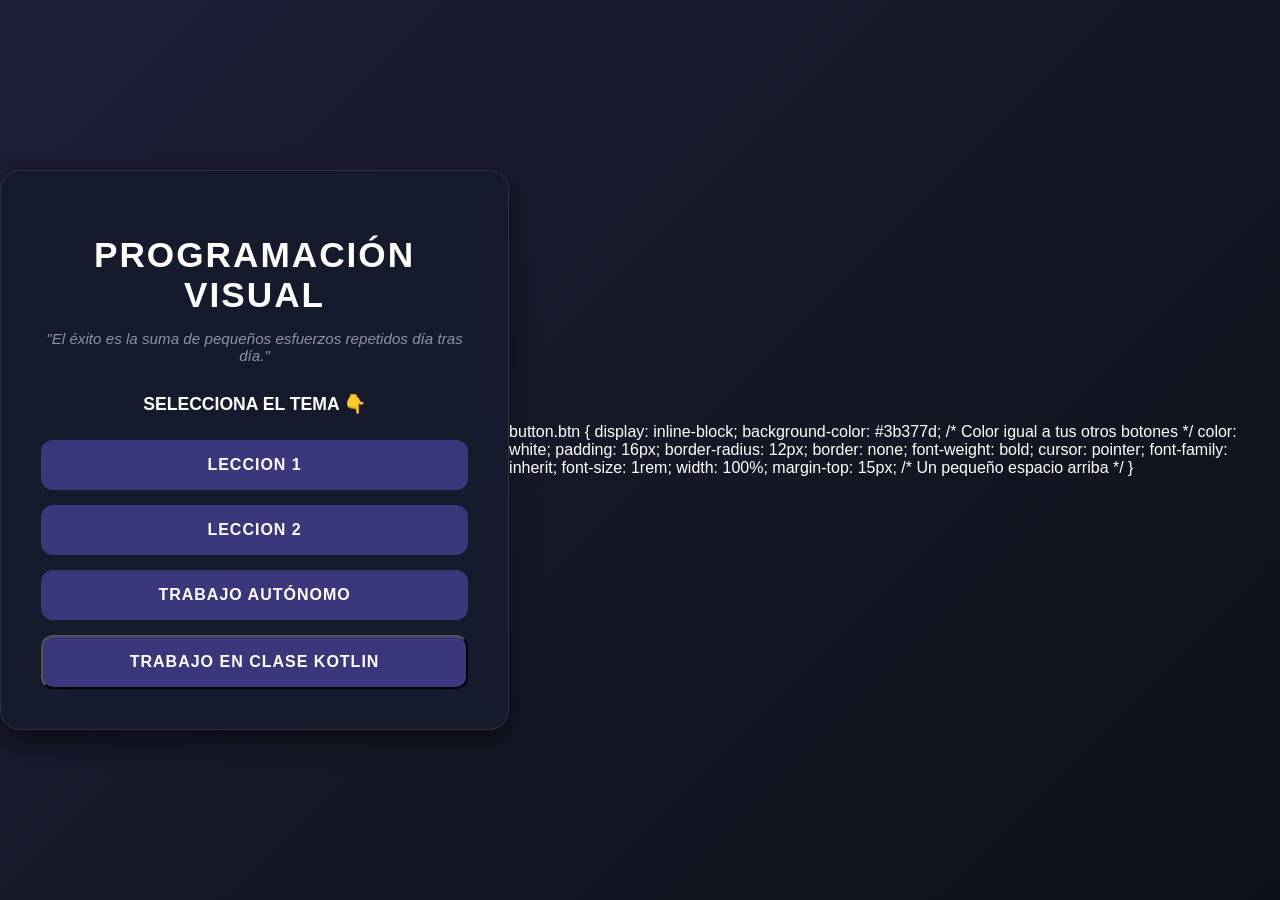
==== index.html @ c344bdc7 "Add files via upload" ====
<!DOCTYPE html>
<html lang="es">
<head>
    <meta charset="UTF-8">
    <meta name="viewport" content="width=device-width, initial-scale=1.0">
    <title>Mis Deberes - Programación</title>
    <link rel="stylesheet" href="style.css">
</head>
<body>

    <div class="contenedor">
        <h1>PROGRAMACIÓN VISUAL</h1>
        <p class="subtitulo">"El éxito es la suma de pequeños esfuerzos repetidos día tras día."</p>
        
        <h3>SELECCIONA EL TEMA 👇</h3>

        <div class="botones">
            <a href="#" class="btn">LECCION 1</a>
            <a href="#" class="btn">LECCION 2</a>
            <a href="#" class="btn">TRABAJO AUTÓNOMO</a>
           <button onclick="toggleVideo()" class="btn">TRABAJO EN CLASE KOTLIN</button>


    <div id="seccion-video" style="display:none; margin-top: 20px; text-align: center;">
        <h1 style="color: white;">EJERCICIO EN CLASE</h1>
        <p style="color: white;">Objetivo: Realizar en la app que muestre en pantalla si el numero ingreso es Par o Impar</p>
        <div class="contenedor-video-oscuro">
            <iframe src="https://drive.google.com/file/d/1_Mo4QXqkfGAyLNnIct-szaxW21ad29H1/preview" 
                    width="700" height="400" frameborder="0" allowfullscreen></iframe>
        </div>
    </div>
        </div>
    </div>
	<script>
function toggleVideo() {
    var seccion = document.getElementById("seccion-video");
    if (seccion.style.display === "none") {
        seccion.style.display = "block";
    } else {
        seccion.style.display = "none";
    }
}
</script>

</body>
</html>

button.btn {
    display: inline-block;
    background-color: #3b377d; /* Color igual a tus otros botones */
    color: white;
    padding: 16px;
    border-radius: 12px;
    border: none;
    font-weight: bold;
    cursor: pointer;
    font-family: inherit;
    font-size: 1rem;
    width: 100%;
    margin-top: 15px; /* Un pequeño espacio arriba */
}
---- style.css ----
/* Configuración del fondo degradado azul */
body {
    margin: 0;
    padding: 0;
    font-family: 'Arial', sans-serif;
    background: linear-gradient(135deg, #1e1e38, #0d1117);
    height: 100vh;
    display: flex;
    justify-content: center;
    align-items: center;
    color: white;
}

/* El cuadro oscuro del centro */
.contenedor {
    background-color: rgba(22, 28, 45, 0.95);
    padding: 40px;
    border-radius: 20px;
    text-align: center;
    box-shadow: 0px 10px 25px rgba(0,0,0,0.5);
    max-width: 600px;
    width: 90%;
    border: 1px solid rgba(255, 255, 255, 0.1);
}

h1 {
    font-size: 2.2rem;
    letter-spacing: 2px;
    margin-bottom: 10px;
    font-weight: bold;
}

.subtitulo {
    font-style: italic;
    color: #8b949e;
    font-size: 0.95rem;
    margin-bottom: 30px;
}

h3 {
    color: #fff;
    margin-bottom: 25px;
    font-size: 1.1rem;
}

/* Diseño de la lista de botones */
.botones {
    display: flex;
    flex-direction: column;
    gap: 15px;
}

/* Estilo de cada botón */
.btn {
    background-color: #3b377d;
    color: white;
    text-decoration: none;
    padding: 16px;
    font-weight: bold;
    border-radius: 12px;
    transition: all 0.3s ease;
    font-size: 1rem;
    letter-spacing: 1px;
}

/* Efecto cuando pasas el mouse por encima del botón */
.btn:hover {
    background-color: #4c479e;
    transform: translateY(-2px);
}
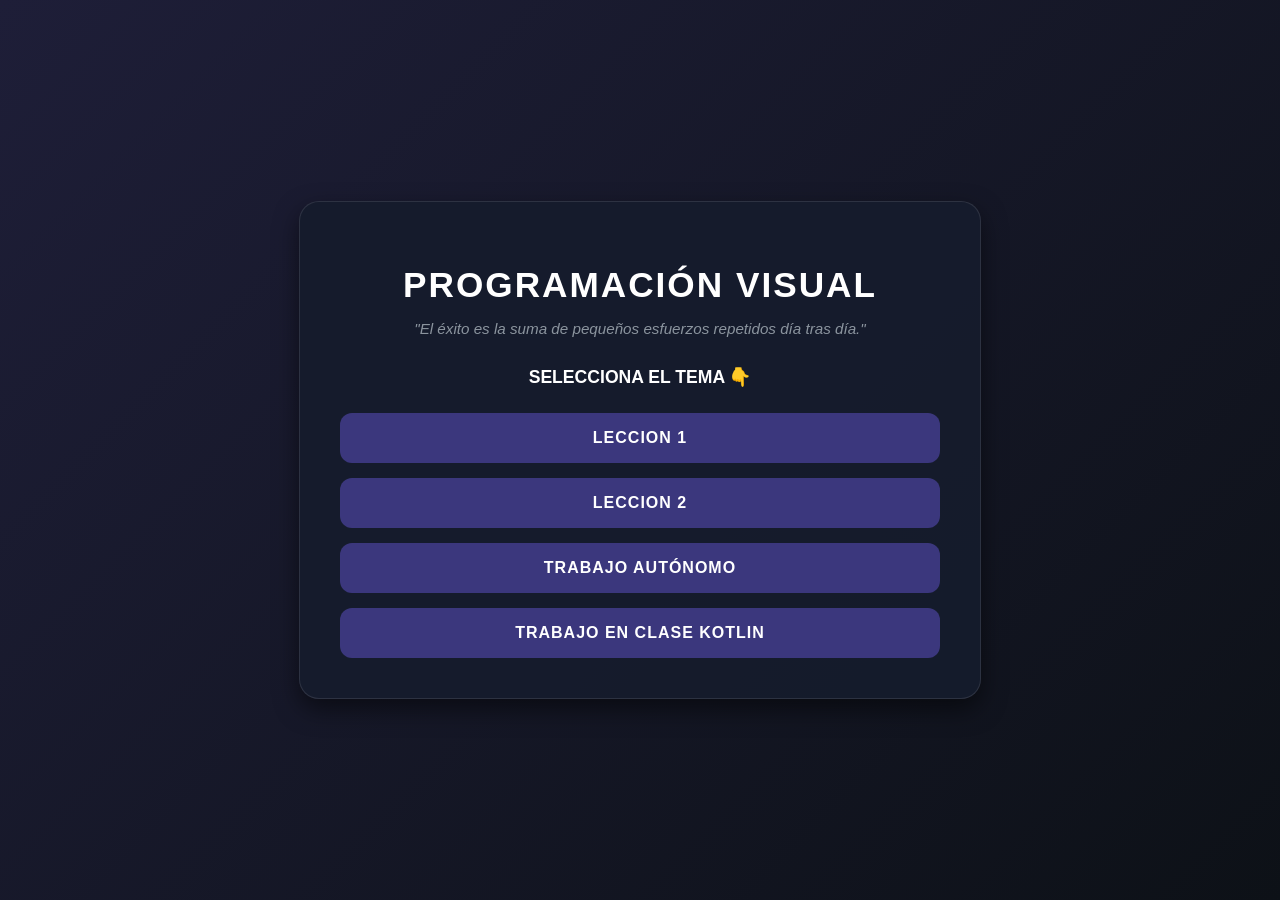
==== commit 2a55af7a: "Refactor index.html to remove video section Removed video section and toggle functionality from HTML" ====
--- a/index.html
+++ b/index.html
@@ -18,44 +18,9 @@
             <a href="#" class="btn">LECCION 1</a>
             <a href="#" class="btn">LECCION 2</a>
             <a href="#" class="btn">TRABAJO AUTÓNOMO</a>
-           <button onclick="toggleVideo()" class="btn">TRABAJO EN CLASE KOTLIN</button>
-
-
-    <div id="seccion-video" style="display:none; margin-top: 20px; text-align: center;">
-        <h1 style="color: white;">EJERCICIO EN CLASE</h1>
-        <p style="color: white;">Objetivo: Realizar en la app que muestre en pantalla si el numero ingreso es Par o Impar</p>
-        <div class="contenedor-video-oscuro">
-            <iframe src="https://drive.google.com/file/d/1_Mo4QXqkfGAyLNnIct-szaxW21ad29H1/preview" 
-                    width="700" height="400" frameborder="0" allowfullscreen></iframe>
+            <a href="https://drive.google.com/file/d/1_Mo4QXqkfGAyLNnIct-szaxW21ad29H1/view" target="_blank" class="btn">TRABAJO EN CLASE KOTLIN</a>
         </div>
     </div>
-        </div>
-    </div>
-	<script>
-function toggleVideo() {
-    var seccion = document.getElementById("seccion-video");
-    if (seccion.style.display === "none") {
-        seccion.style.display = "block";
-    } else {
-        seccion.style.display = "none";
-    }
-}
-</script>
 
 </body>
 </html>
-
-button.btn {
-    display: inline-block;
-    background-color: #3b377d; /* Color igual a tus otros botones */
-    color: white;
-    padding: 16px;
-    border-radius: 12px;
-    border: none;
-    font-weight: bold;
-    cursor: pointer;
-    font-family: inherit;
-    font-size: 1rem;
-    width: 100%;
-    margin-top: 15px; /* Un pequeño espacio arriba */
-}
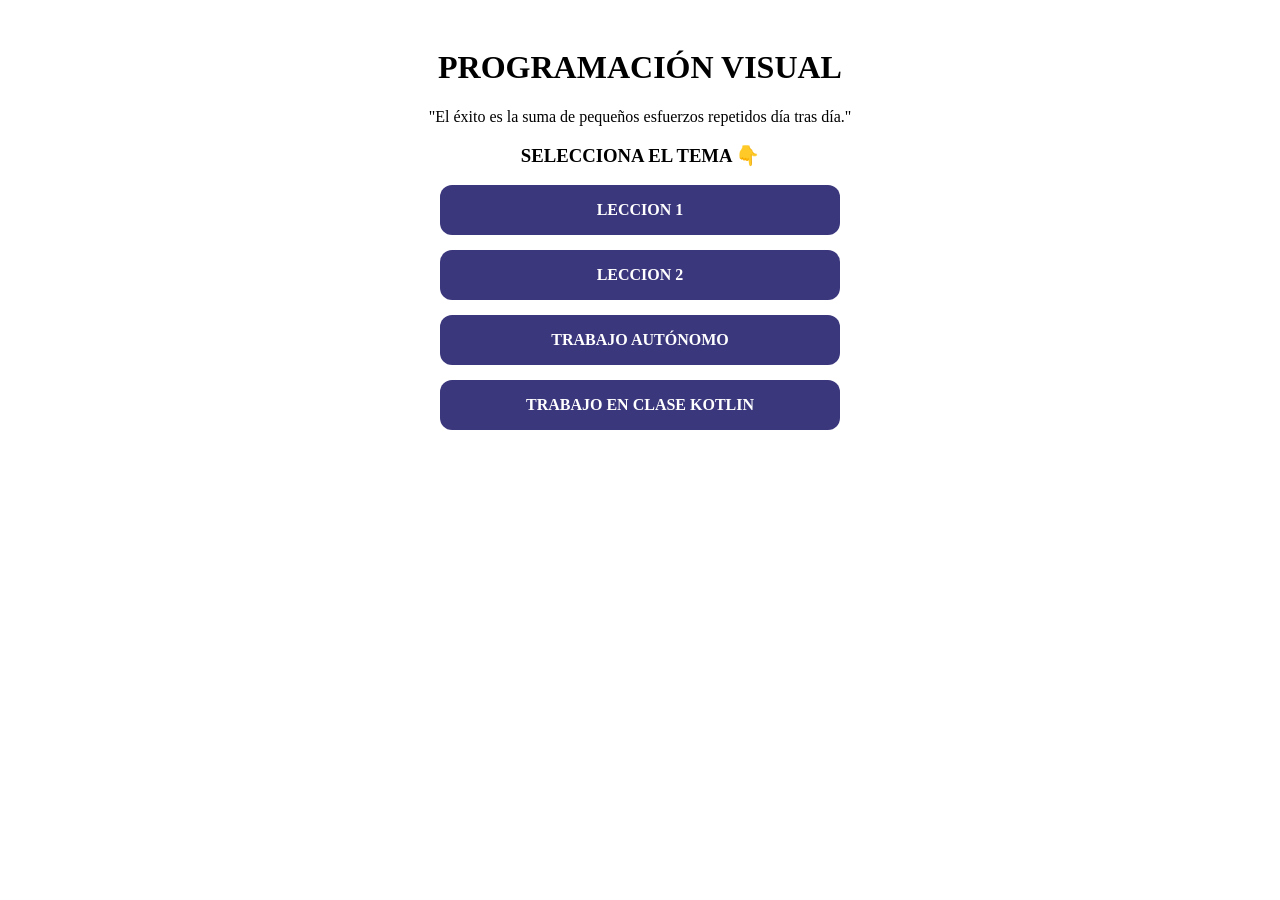
==== commit b555a01c: "Update link for TRABAJO EN CLASE KOTLIN" ====
--- a/index.html
+++ b/index.html
@@ -18,7 +18,8 @@
             <a href="#" class="btn">LECCION 1</a>
             <a href="#" class="btn">LECCION 2</a>
             <a href="#" class="btn">TRABAJO AUTÓNOMO</a>
-            <a href="https://drive.google.com/file/d/1_Mo4QXqkfGAyLNnIct-szaxW21ad29H1/view" target="_blank" class="btn">TRABAJO EN CLASE KOTLIN</a>
+         <a href="ejercicio-kotlin.html" class="btn">TRABAJO EN CLASE KOTLIN</a>
+            
         </div>
     </div>
 
--- a/style.css
+++ b/style.css
@@ -1,70 +1,32 @@
-/* Configuración del fondo degradado azul */
-body {
-    margin: 0;
-    padding: 0;
-    font-family: 'Arial', sans-serif;
-    background: linear-gradient(135deg, #1e1e38, #0d1117);
-    height: 100vh;
-    display: flex;
-    justify-content: center;
-    align-items: center;
-    color: white;
+/* Tus estilos originales */
+.contenedor {
+    text-align: center;
+    padding: 20px;
 }
 
-/* El cuadro oscuro del centro */
-.contenedor {
-    background-color: rgba(22, 28, 45, 0.95);
-    padding: 40px;
-    border-radius: 20px;
-    text-align: center;
-    box-shadow: 0px 10px 25px rgba(0,0,0,0.5);
-    max-width: 600px;
-    width: 90%;
-    border: 1px solid rgba(255, 255, 255, 0.1);
-}
-
-h1 {
-    font-size: 2.2rem;
-    letter-spacing: 2px;
-    margin-bottom: 10px;
-    font-weight: bold;
-}
-
-.subtitulo {
-    font-style: italic;
-    color: #8b949e;
-    font-size: 0.95rem;
-    margin-bottom: 30px;
-}
-
-h3 {
-    color: #fff;
-    margin-bottom: 25px;
-    font-size: 1.1rem;
-}
-
-/* Diseño de la lista de botones */
 .botones {
     display: flex;
     flex-direction: column;
     gap: 15px;
+    max-width: 400px;
+    margin: 0 auto;
 }
 
-/* Estilo de cada botón */
 .btn {
     background-color: #3b377d;
     color: white;
     text-decoration: none;
     padding: 16px;
+    border-radius: 12px;
     font-weight: bold;
-    border-radius: 12px;
+    font-family: inherit;
+    font-size: 1rem;
     transition: all 0.3s ease;
-    font-size: 1rem;
-    letter-spacing: 1px;
+    border: none;
+    cursor: pointer;
 }
 
-/* Efecto cuando pasas el mouse por encima del botón */
 .btn:hover {
     background-color: #4c479e;
     transform: translateY(-2px);
-}+}
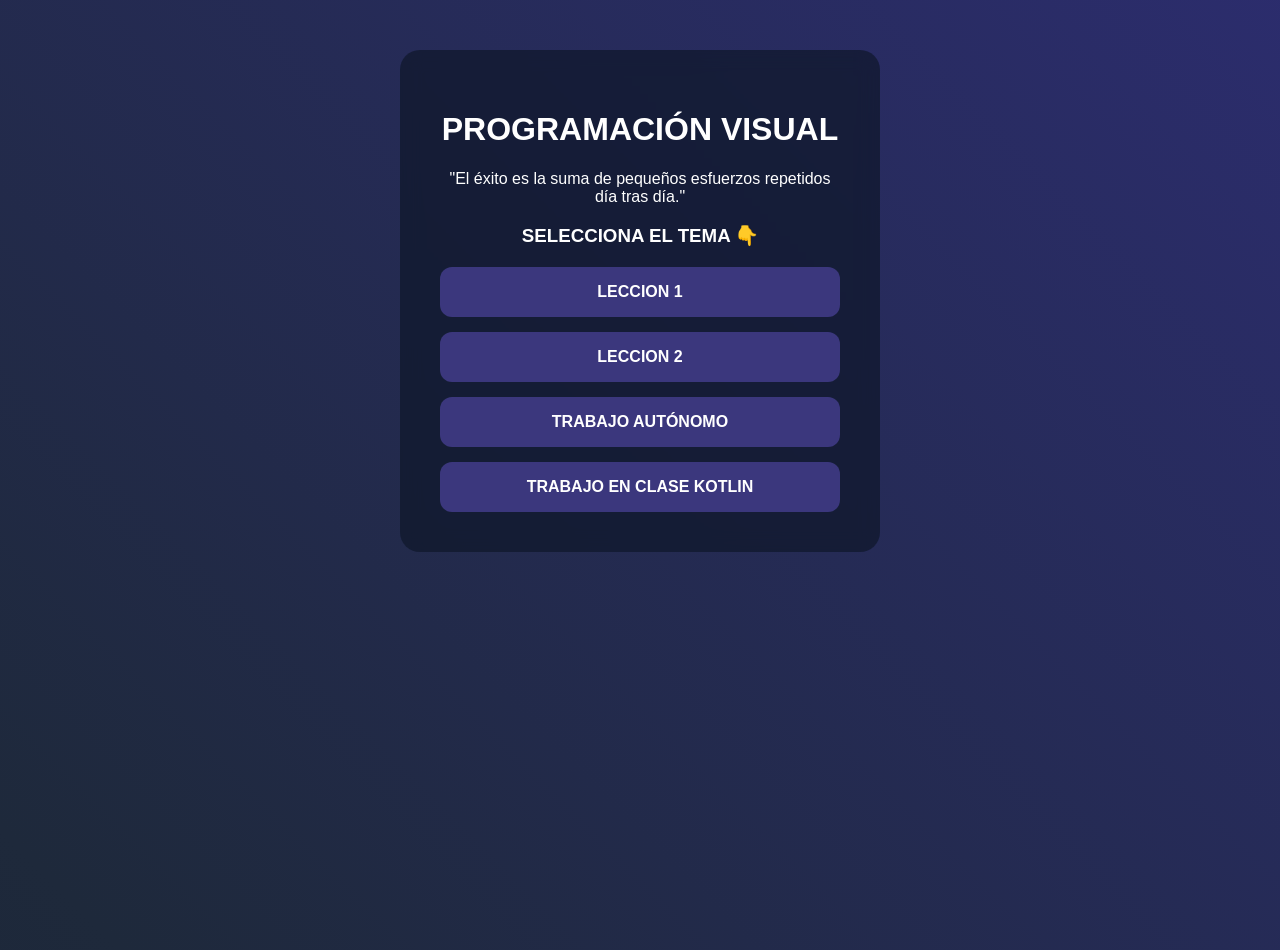
==== commit 1457903d: "Update links in index.html for lesson navigation" ====
--- a/index.html
+++ b/index.html
@@ -15,7 +15,7 @@
         <h3>SELECCIONA EL TEMA 👇</h3>
 
         <div class="botones">
-            <a href="#" class="btn">LECCION 1</a>
+            <a href="leccion1.html" class="btn">LECCION 1</a>
             <a href="#" class="btn">LECCION 2</a>
             <a href="#" class="btn">TRABAJO AUTÓNOMO</a>
          <a href="ejercicio-kotlin.html" class="btn">TRABAJO EN CLASE KOTLIN</a>
--- a/style.css
+++ b/style.css
@@ -1,17 +1,41 @@
-/* Tus estilos originales */
+/* Animación del fondo */
+body {
+    margin: 0;
+    padding: 0;
+    min-height: 100vh;
+    background: linear-gradient(45deg, #0f172a, #1e293b, #312e81, #0f172a);
+    background-size: 400% 400%;
+    animation: gradientShift 15s ease infinite;
+    color: white;
+    font-family: sans-serif;
+}
+
+@keyframes gradientShift {
+    0% { background-position: 0% 50%; }
+    50% { background-position: 100% 50%; }
+    100% { background-position: 0% 50%; }
+}
+
+/* Contenedor principal */
 .contenedor {
     text-align: center;
-    padding: 20px;
+    padding: 40px;
+    background-color: rgba(15, 23, 42, 0.7); /* Fondo oscuro con transparencia */
+    border-radius: 20px;
+    margin: 50px auto;
+    max-width: 400px;
+    backdrop-filter: blur(10px);
 }
 
+/* Lista de botones */
 .botones {
     display: flex;
     flex-direction: column;
     gap: 15px;
-    max-width: 400px;
-    margin: 0 auto;
+    margin-top: 20px;
 }
 
+/* Estilo de botones */
 .btn {
     background-color: #3b377d;
     color: white;
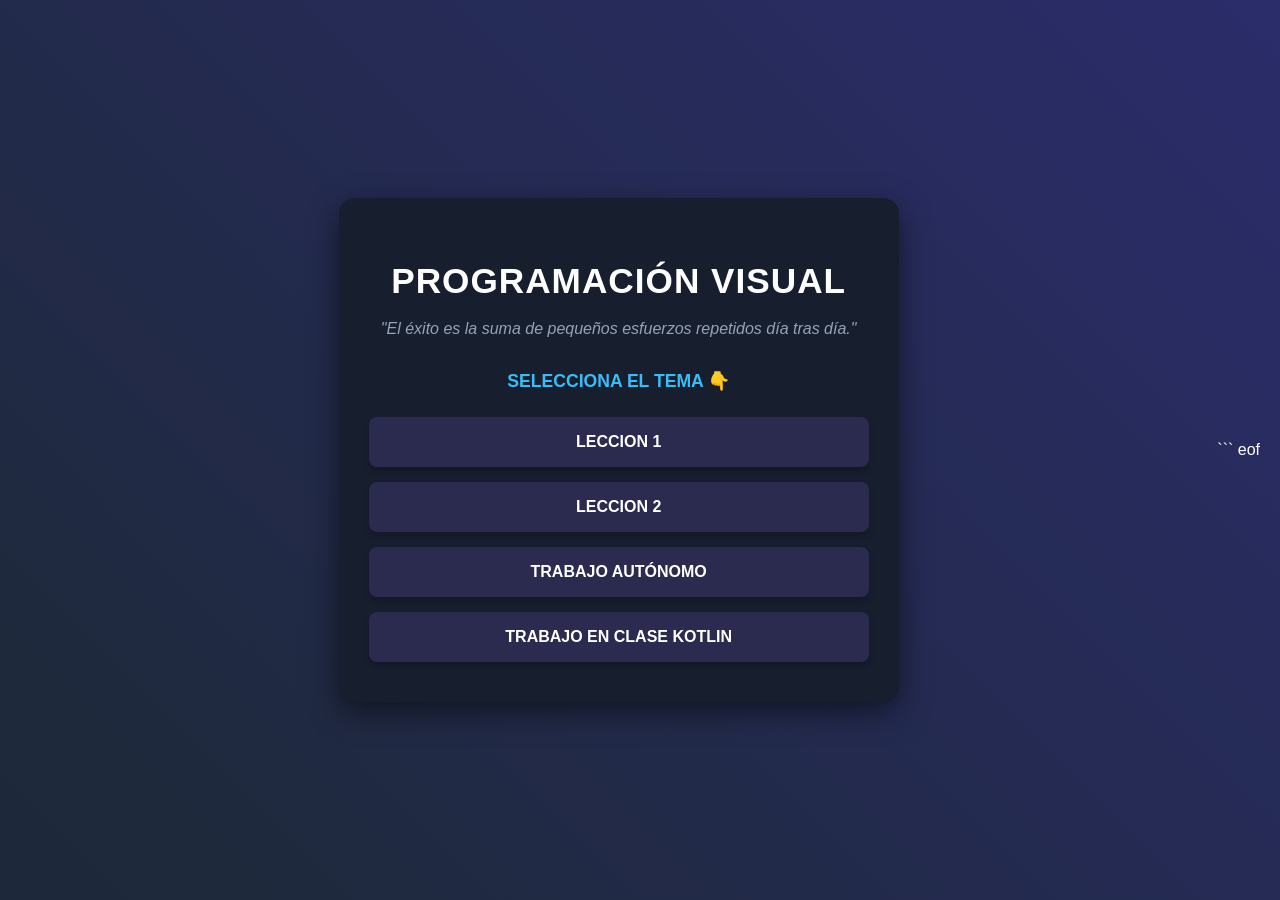
==== commit dab8f1c7: "Add files via upload" ====
--- a/index.html
+++ b/index.html
@@ -4,7 +4,85 @@
     <meta charset="UTF-8">
     <meta name="viewport" content="width=device-width, initial-scale=1.0">
     <title>Mis Deberes - Programación</title>
+    
+    <!-- Enlace a tus estilos por si los usas en el futuro -->
     <link rel="stylesheet" href="style.css">
+    
+    <!-- Estilos incrustados para asegurar que el fondo azul oscuro se vea perfecto siempre -->
+    <style>
+        body {
+            background-color: #111622; /* Color azul oscuro idéntico a tu captura */
+            color: white;
+            font-family: 'Segoe UI', Tahoma, Geneva, Verdana, sans-serif;
+            display: flex;
+            justify-content: center;
+            align-items: center;
+            min-height: 100vh;
+            margin: 0;
+            padding: 20px;
+            box-sizing: border-box;
+        }
+
+        .contenedor {
+            background-color: #171e2e; /* Tarjeta un poco más clara */
+            padding: 40px 30px;
+            border-radius: 16px;
+            box-shadow: 0 10px 30px rgba(0, 0, 0, 0.5);
+            text-align: center;
+            width: 100%;
+            max-width: 500px;
+        }
+
+        h1 {
+            font-size: 2.2rem;
+            margin-bottom: 10px;
+            letter-spacing: 1px;
+            font-weight: 800;
+        }
+
+        .subtitulo {
+            font-size: 1rem;
+            color: #94a3b8;
+            margin-bottom: 30px;
+            font-style: italic;
+            line-height: 1.5;
+        }
+
+        h3 {
+            font-size: 1.1rem;
+            color: #38bdf8;
+            margin-bottom: 25px;
+            text-transform: uppercase;
+        }
+
+        .botones {
+            display: flex;
+            flex-direction: column;
+            gap: 15px;
+        }
+
+        .btn {
+            background-color: #2a2b4e; /* Botones azul/morado de tu captura */
+            color: white;
+            text-decoration: none;
+            padding: 16px 20px;
+            border-radius: 8px;
+            font-weight: bold;
+            font-size: 1rem;
+            transition: all 0.3s ease;
+            border: none;
+            cursor: pointer;
+            text-transform: uppercase;
+            box-shadow: 0 4px 6px rgba(0,0,0,0.2);
+            display: block;
+        }
+
+        .btn:hover {
+            background-color: #3b3d6e; /* Color más claro al pasar el cursor */
+            transform: translateY(-2px);
+            box-shadow: 0 6px 12px rgba(0,0,0,0.3);
+        }
+    </style>
 </head>
 <body>
 
@@ -15,13 +93,16 @@
         <h3>SELECCIONA EL TEMA 👇</h3>
 
         <div class="botones">
+            <!-- Enlazamos a tu nuevo archivo leccion1.html -->
             <a href="leccion1.html" class="btn">LECCION 1</a>
             <a href="#" class="btn">LECCION 2</a>
             <a href="#" class="btn">TRABAJO AUTÓNOMO</a>
-         <a href="ejercicio-kotlin.html" class="btn">TRABAJO EN CLASE KOTLIN</a>
-            
+            <!-- Tu botón de Kotlin intacto apuntando a tu archivo de Kotlin -->
+            <a href="ejercicio-kotlin.html" class="btn">TRABAJO EN CLASE KOTLIN</a>
         </div>
     </div>
 
 </body>
 </html>
+```
+eof
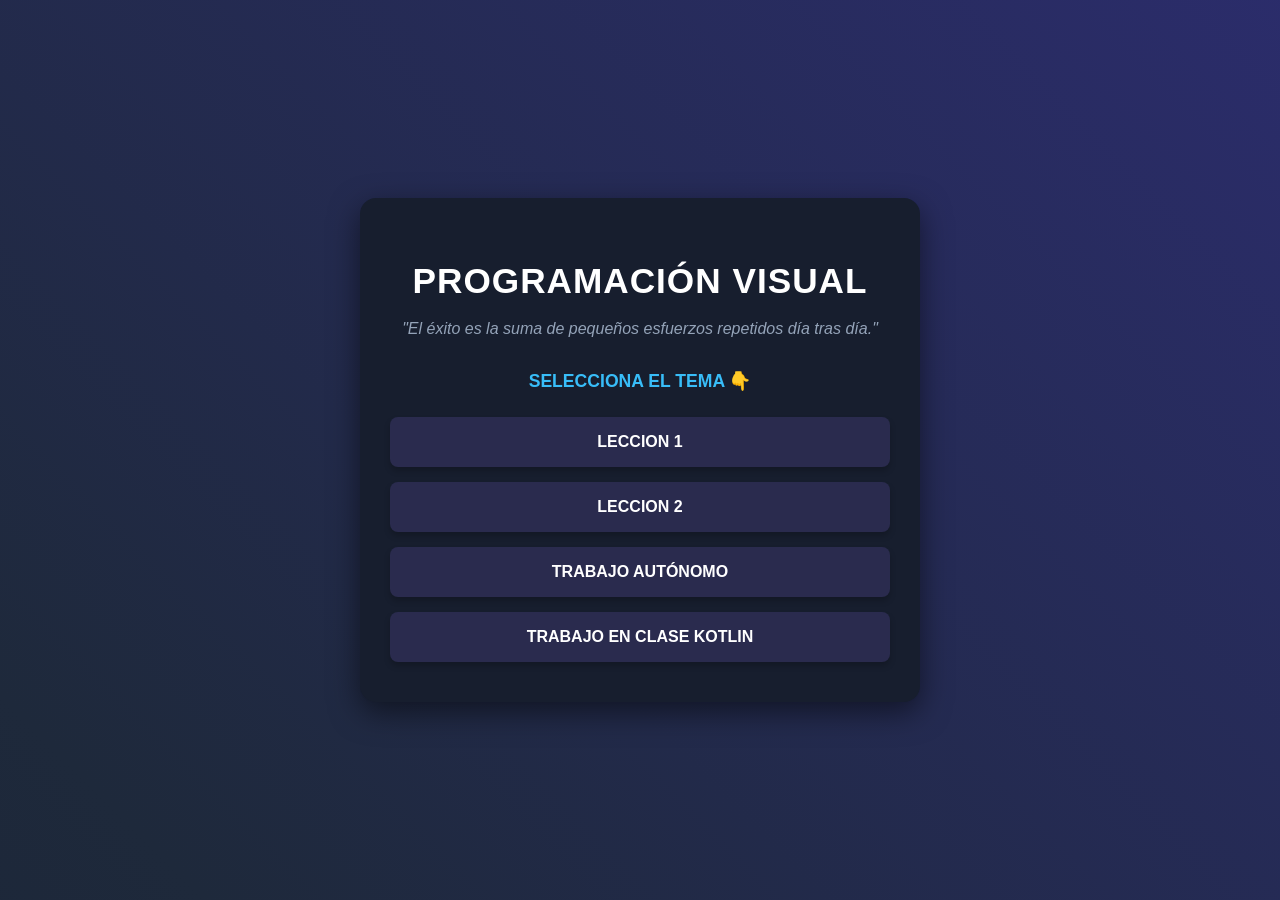
==== commit cddc658c: "Fix HTML formatting and structure" ====
--- a/index.html
+++ b/index.html
@@ -104,5 +104,3 @@
 
 </body>
 </html>
-```
-eof
